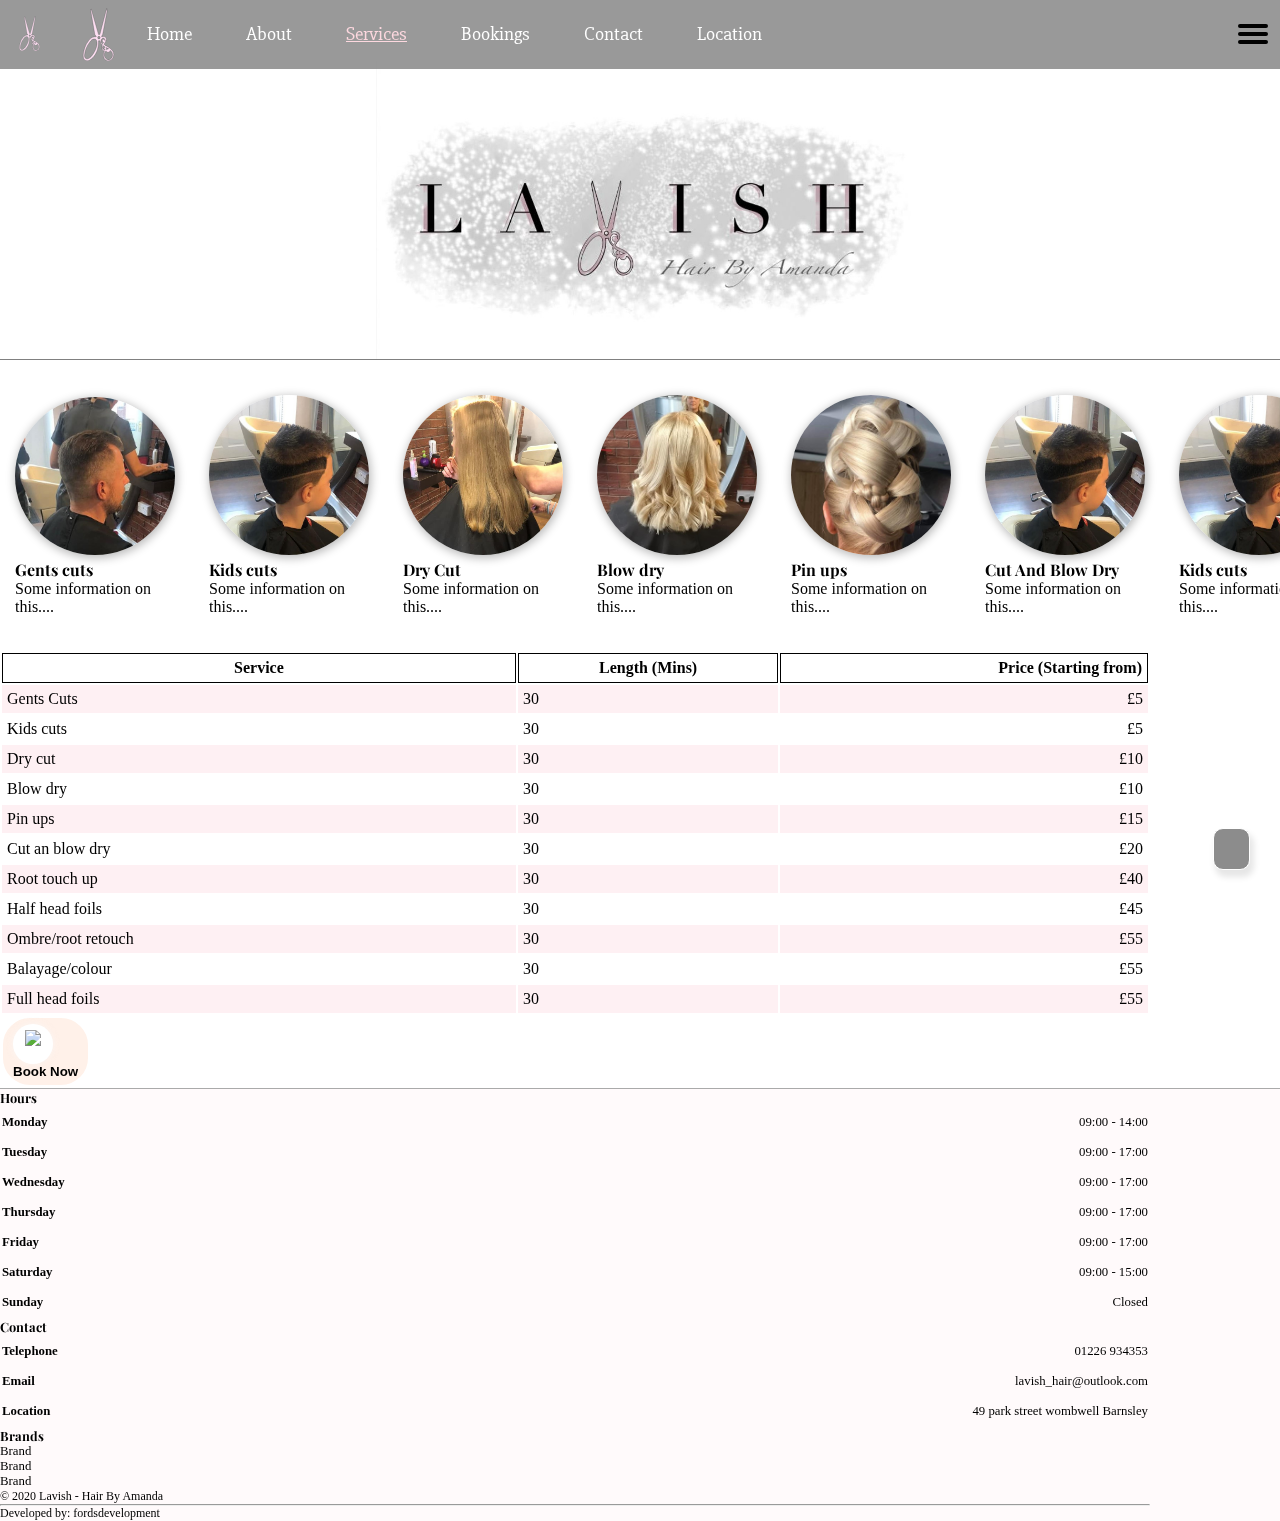
==== services.html @ 13239bea "Added the prices and images to the services page, also started moderling the sass files." ====
<!DOCTYPE html>
<html lang="en">

<head>
    <meta charset="UTF-8">
    <meta name="viewport" content="width=device-width, initial-scale=1.0">
    <link href="https://unpkg.com/aos@2.3.1/dist/aos.css" rel="stylesheet">
    <link href="https://fonts.googleapis.com/css2?family=Playfair+Display:wght@500&family=Titillium+Web:wght@300&display=swap" rel="stylesheet">
    <link rel="stylesheet" href="https://stackpath.bootstrapcdn.com/bootstrap/4.5.0/css/bootstrap.min.css" integrity="sha384-9aIt2nRpC12Uk9gS9baDl411NQApFmC26EwAOH8WgZl5MYYxFfc+NcPb1dKGj7Sk" crossorigin="anonymous">
    <link rel="stylesheet" href="static/css/style.css">
    <script src="https://cdnjs.cloudflare.com/ajax/libs/jquery/3.5.1/jquery.min.js" integrity="sha256-9/aliU8dGd2tb6OSsuzixeV4y/faTqgFtohetphbbj0=" crossorigin="anonymous"></script>
    <link rel="icon" type="image/svg+xml" href="svg/logo.svg">
    <script src="https://kit.fontawesome.com/d4ed0579d0.js" crossorigin="anonymous"></script>
    <script src="https://cdnjs.cloudflare.com/ajax/libs/gsap/3.3.1/gsap.min.js"></script>
    <title>Lavish - Home</title>
</head>

<body>

    <!-- loading screen -->
    <div class="loading-container">
        <p class="text-light">Loading...</p>
    </div>

    <!-- alpha over -->
    <div class="page-alpha toggle-menu">
    </div>

    <!-- back to top -->
    <a class="back-to-top d-none" href="#page-top">
        <i class="fas fa-arrow-up text-light m-0" style="font-size: 20px;"></i>
    </a>

    <!-- Mobile navigation -->
    <nav class="menu-lists-container">
        <div class="menu-logo-container d-flex d-md-none">
            <div class="menu-topper">
                <div class="menu-logo"></div>
                <h4 class="text-center mt-2">LAVISH</h4>
                <p class="m-0 text-secondary hair-by-amanda">Hair By Amanda</p>
            </div>
        </div>
        <ul class="menu-mobile-items d-block d-md-none">
            <li>
                <a href="index.html"><i class="fas fa-home"></i>Home</a>
            </li>
            <li><i class="fas fa-info-circle"></i>About</li>
            <li class="page-active">
                <a href="services.html"><img src="media/scissor-icon.png" class="mr-2" />Services</a>
            </li>
            <li><i class="fas fa-book"></i>Bookings</li>
            <li><i class="fas fa-address-book"></i>Contact</li>
            <li><i class="fas fa-location-arrow"></i>Location</li>
        </ul>
    </nav>

    <!-- Desktop navigation -->
    <nav class="fixed-top-menu">
        <div class="mobile-logo d-block d-md-none"></div>
        <div class="menu-button-container closed d-block d-md-none toggle-menu">
            <div class="rectangle"></div>
            <div class="rectangle"></div>
            <div class="rectangle"></div>
            <div class="scissor-1"></div>
            <div class="scissor-2"></div>
        </div>
        <div class="container-fluid justify-content-between d-none d-md-flex">
            <div class="logo">
            </div>
            <ul class="desktop-menu-container d-none d-md-flex d-inline">
                <li><a href="index.html">Home</a></li>
                <li>About</li>
                <li class="page-active-desktop" style="color: rgb(253, 216, 223);">Services</li>
                <li>Bookings</li>
                <li>Contact</li>
                <li>Location</li>
            </ul>
            <a href="https://www.facebook.com/Hair-by-AmandaJayne-112385330278291/" target="_blank">
                <i class="fab fa-facebook-square float-right mt-3 mr-4 d-inline"></i>
            </a>
        </div>
    </nav>


    <div class="page-container" id="page-top">
        <!-- header -->
        <header class="secondary-header">
        </header>
        <div class="hair-example-container">
            <div class="hair-example-wrapper">
                <img src="media/hair-6.jpg" width="100%" class="small-image">
                <h4 class="text-center mt-3">Gents cuts</h4>
                <p>Some information on this....</p>
            </div>
            <div class="hair-example-wrapper">
                <img src="media/hair-5.jpg" width="100%" class="small-image">
                <h4 class="text-center mt-3">Kids cuts</h4>
                <p>Some information on this....</p>
            </div>
            <div class="hair-example-wrapper">
                <img src="media/hair-11.jpg" width="100%" class="small-image">
                <h4 class="text-center mt-3">Dry Cut</h4>
                <p>Some information on this....</p>
            </div>
            <div class="hair-example-wrapper">
                <img src="media/hair-9.jpg" width="100%" class="small-image">
                <h4 class="text-center mt-3">Blow dry</h4>
                <p>Some information on this....</p>
            </div>
            <div class="hair-example-wrapper">
                <img src="media/hair-1.jpg" width="100%" class="small-image">
                <h4 class="text-center mt-3">Pin ups</h4>
                <p>Some information on this....</p>
            </div>
            <div class="hair-example-wrapper">
                <img src="media/hair-5.jpg" width="100%" class="small-image">
                <h4 class="text-center mt-3">Cut And Blow Dry</h4>
                <p>Some information on this....</p>
            </div>
            <div class="hair-example-wrapper">
                <img src="media/hair-5.jpg" width="100%" class="small-image">
                <h4 class="text-center mt-3">Kids cuts</h4>
                <p>Some information on this....</p>
            </div>
            <div class="hair-example-wrapper">
                <img src="media/hair-12.jpg" width="100%" class="small-image ">
                <h4 class="text-center mt-3">Ombre/root retouch</h4>
                <p>Some information on this....</p>
            </div>
            <div class="hair-example-wrapper">
                <img src="media/hair-13.jpg" width="100%" class="small-image">
                <h4 class="text-center mt-3">Balayage/colour</h4>
                <p>Some information on this....</p>
            </div>
            <div class="hair-example-wrapper">
                <img src="media/hair-7.jpg" width="100%" class="small-image">
                <h4 class="text-center mt-3">Full head foils</h4>
                <p>Some information on this....</p>
            </div>
        </div>
        <div class="row m-0 p-0 max-width mx-auto mt-5">
            <div class="col-12">
                <table class="services-table">
                    <tr>
                        <th style="width:45%;">Service</th>
                        <th class="text-center">Length (Mins)</th>
                        <th class="text-flexend">Price (Starting from)</th>
                    </tr>
                    <tr>
                        <td>Gents Cuts</td>
                        <td class="text-center">30</td>
                        <td class="text-flexend">£5</td>
                    </tr>
                    <tr>
                        <td>Kids cuts</td>
                        <td class="text-center">30</td>
                        <td class="text-flexend">£5</td>
                    </tr>
                    <tr>
                        <td>Dry cut</td>
                        <td class="text-center">30</td>
                        <td class="text-flexend">£10</td>
                    </tr>
                    <tr>
                        <td>Blow dry</td>
                        <td class="text-center">30</td>
                        <td class="text-flexend">£10</td>
                    </tr>
                    <tr>
                        <td>Pin ups</td>
                        <td class="text-center">30</td>
                        <td class="text-flexend">£15</td>
                    </tr>
                    <tr>
                        <td>Cut an blow dry</td>
                        <td class="text-center">30</td>
                        <td class="text-flexend">£20</td>
                    </tr>
                    <tr>
                        <td>Root touch up</td>
                        <td class="text-center">30</td>
                        <td class="text-flexend">£40</td>
                    </tr>
                    <tr>
                        <td>Half head foils</td>
                        <td class="text-center">30</td>
                        <td class="text-flexend">£45</td>
                    </tr>
                    <tr>
                        <td>Ombre/root retouch</td>
                        <td class="text-center">30</td>
                        <td class="text-flexend">£55</td>
                    </tr>
                    <tr>
                        <td>Balayage/colour</td>
                        <td class="text-center">30</td>
                        <td class="text-flexend">£55</td>
                    </tr>
                    <tr>
                        <td>Full head foils</td>
                        <td class="text-center">30</td>
                        <td class="text-flexend">£55</td>
                    </tr>
                </table>
            </div>
        </div>

        <div class="d-flex justify-content-center container-fluid mt-4">
            <button class="book-now mt-4 mt-md-5 d-flex justify-content-center align-items-center"><div class="icon-container mr-2"><img src="https://img.icons8.com/ios-filled/20/000000/barber-chair.png" /></div>Book Now</button>
        </div>



        <!-- footer -->
        <footer class="mt-5">
            <div class="row m-0 p-0 justify-content-center pt-4 max-width mx-auto">
                <div class="col-12 col-md-6 col-lg-4 d-flex justify-content-center">
                    <div class="container-fluid">

                        <h4 class="text-center my-3">Hours</h4>
                        <table class="footer-table">
                            <tr>
                                <td><b>Monday</b></td>
                                <td class="text-flexend">09:00 - 14:00</td>
                            </tr>
                            <tr>
                                <td><b>Tuesday</b></td>
                                <td class="text-flexend">09:00 - 17:00</td>
                            </tr>
                            <tr>
                                <td><b>Wednesday</b></td>
                                <td class="text-flexend">09:00 - 17:00</td>
                            </tr>
                            <tr>
                                <td><b>Thursday</b></td>
                                <td class="text-flexend">09:00 - 17:00</td>
                            </tr>
                            <tr>
                                <td><b>Friday</b></td>
                                <td class="text-flexend">09:00 - 17:00</td>
                            </tr>
                            <tr>
                                <td><b>Saturday</b></td>
                                <td class="text-flexend">09:00 - 15:00</td>
                            </tr>
                            <tr>
                                <td><b>Sunday</b></td>
                                <td class="text-flexend">Closed</td>
                            </tr>
                        </table>
                    </div>
                </div>
                <div class="col-12 col-md-6 col-lg-4 d-flex justify-content-center">
                    <div class="container-fluid">

                        <h4 class="text-center my-3">Contact</h4>
                        <table class="footer-table">
                            <tr>
                                <td><b>Telephone</b></td>
                                <td class="text-flexend">01226 934353</td>
                            </tr>
                            <tr>
                                <td><b>Email</b></td>
                                <td class="text-flexend">lavish_hair@outlook.com</td>
                            </tr>
                            <tr>
                                <td><b>Location</b></td>
                                <td class="text-flexend">49 park street wombwell Barnsley</td>
                            </tr>
                        </table>
                    </div>
                </div>
                <div class="col-12 col-md-6 col-lg-4 d-flex justify-content-center">
                    <div class="container-fluid">
                        <h4 class="my-3 text-center">Brands</h4>
                        <p class="m-0 text-center">Brand</p>
                        <p class="m-0 text-center">Brand</p>
                        <p class="m-0 text-center">Brand</p>
                    </div>
                </div>
                <div class="col-12 d-flex justify-content-center mt-2">
                    <div>
                        <a href="https://www.facebook.com/Hair-by-AmandaJayne-112385330278291/" target="_blank">
                            <i class="fab fa-facebook-square text-dark"></i>
                        </a>
                    </div>
                </div>
                <div class="col-12 d-flex justify-content-center mb-2 mt-2">
                    <div>
                        <p class="m-0 mb-2 d-flex justify-content-center text-small text-secondary"><span>&#169; 2020
                                Lavish - Hair By Amanda</span></p>
                    </div>
                </div>
                <div class="col-12">
                    <hr class="mt-1">
                </div>
                <div class="col-12 d-flex justify-content-center mb-3 mt-1">
                    <p class="m-0 mb-2 d-flex justify-content-center text-small text-secondary">Developed by: fordsdevelopment
                    </p>
                </div>
            </div>
        </footer>

    </div>

    <script src="https://unpkg.com/aos@2.3.1/dist/aos.js"></script>
    <script src="https://cdn.jsdelivr.net/npm/popper.js@1.16.0/dist/umd/popper.min.js" integrity="sha384-Q6E9RHvbIyZFJoft+2mJbHaEWldlvI9IOYy5n3zV9zzTtmI3UksdQRVvoxMfooAo" crossorigin="anonymous"></script>
    <script src="https://stackpath.bootstrapcdn.com/bootstrap/4.5.0/js/bootstrap.min.js" integrity="sha384-OgVRvuATP1z7JjHLkuOU7Xw704+h835Lr+6QL9UvYjZE3Ipu6Tp75j7Bh/kR0JKI" crossorigin="anonymous"></script>
    <script src="static/js/menu.js"></script>
    <script src="static/js/javascript.js"></script>

    <script>
        AOS.init();
    </script>
</body>

</html>
---- static/css/style.css ----
@import url("https://fonts.googleapis.com/css2?family=Alex+Brush&family=Playfair+Display&display=swap");
@import url("https://fonts.googleapis.com/css2?family=Slabo+27px&display=swap");
.secondary-header {
  margin-top: 60px;
  background: url("../../media/lavish-banner.jpg") no-repeat center;
  background-size: auto 100%;
  width: 100%;
  height: 200px;
  border-bottom: solid grey 1px;
}

.hair-example-container {
  white-space: nowrap;
  overflow-x: scroll;
  overflow-y: hidden;
  padding-top: 20px;
  padding-bottom: 20px;
}

.hair-example-wrapper {
  display: inline-block;
  width: 190px;
  padding: 15px;
}

.hair-example-wrapper p,
h4 {
  white-space: pre-wrap;
}

.services-table {
  width: 100%;
}

.services-table th {
  border: solid black 1px;
  padding: 5px;
}

.services-table td {
  padding: 5px;
}

.services-table tr:nth-child(even) {
  background-color: #fef0f3;
}

* {
  -webkit-box-sizing: border-box;
          box-sizing: border-box;
  margin: 0;
  padding: 0;
}

a {
  text-decoration: none;
  color: black;
}

a:hover {
  text-decoration: none;
  color: white;
}

body {
  overflow-x: hidden;
  background-color: white;
}

html {
  scroll-behavior: smooth;
}

.loading-container {
  position: fixed;
  height: 100vh;
  width: 100vw;
  background-color: black;
  z-index: 7;
  display: -webkit-box;
  display: -ms-flexbox;
  display: flex;
  -webkit-box-pack: center;
      -ms-flex-pack: center;
          justify-content: center;
  -webkit-box-align: center;
      -ms-flex-align: center;
          align-items: center;
}

.back-to-top {
  width: 37px;
  height: 42px;
  position: fixed;
  bottom: 30px;
  right: 30px;
  -webkit-backdrop-filter: blur(16px);
          backdrop-filter: blur(16px);
  background-color: rgba(0, 0, 0, 0.45);
  z-index: 6;
  border-radius: 10px;
  display: -webkit-box;
  display: -ms-flexbox;
  display: flex;
  -webkit-box-align: center;
      -ms-flex-align: center;
          align-items: center;
  -webkit-box-pack: center;
      -ms-flex-pack: center;
          justify-content: center;
  border: solid white 1px;
  -webkit-box-shadow: 3px 6px 6px 1px rgba(0, 0, 0, 0.1);
          box-shadow: 3px 6px 6px 1px rgba(0, 0, 0, 0.1);
}

.back-to-top i {
  position: relative;
  right: 1px;
}

.hair-by-amanda {
  font-family: 'Alex Brush', cursive;
}

li {
  font-family: 'Slabo 27px', serif;
}

h1,
h2,
h3,
h4,
h5,
h6 {
  font-family: 'Playfair Display', serif;
}

.text-small {
  font-size: 12px;
}

.text-flexend {
  text-align: end;
}

.text-theme-colour {
  color: #f8778f;
}

.text-weight-light {
  font-weight: 200;
}

li:hover {
  cursor: pointer;
}

.clickable {
  cursor: pointer;
}

.fas {
  width: 15px;
  margin-right: 15px;
  color: black;
}

.fab:hover {
  cursor: pointer;
}

.fa-facebook-square {
  color: white;
}

.fa-facebook-square:hover {
  color: #3b5998;
  -webkit-transform: scale(1.2);
          transform: scale(1.2);
}

.fa-star {
  background: -webkit-gradient(linear, left top, left bottom, from(#ffffc2), to(#ffdc69));
  -webkit-background-clip: text;
  -webkit-text-fill-color: transparent;
  font-size: 18px;
  margin-right: 2px;
  width: 20px;
}

.max-width {
  max-width: 1150px;
}

.small-icon {
  font-size: 22px;
}

.secondary-button {
  background: -webkit-gradient(linear, left top, left bottom, from(#fdd8df), to(#fcc0cb));
  background: linear-gradient(#fdd8df, #fcc0cb);
  padding: 7px;
  border: none;
  border-radius: 5px;
}

.book-now {
  border: solid white 3px;
  background: rgba(255, 228, 212, 0.5);
  color: black;
  border-radius: 30px;
  padding: 6px 10px;
  font-weight: 700;
}

.icon-container {
  -webkit-box-shadow: 0px 0px 5px 1px rgba(250, 250, 250, 0.5);
          box-shadow: 0px 0px 5px 1px rgba(250, 250, 250, 0.5);
  height: 40px;
  width: 40px;
  padding: 3px;
  background-color: white;
  border-radius: 50%;
}

.icon-container img {
  position: relative;
  top: 3px;
}

.page-alpha {
  background-color: rgba(0, 0, 0, 0.85);
  position: fixed;
  top: 0;
  left: 0;
  width: 100vw;
  height: 100vh;
  z-index: -1;
  opacity: 0;
}

.fixed-top-menu {
  width: 100vw;
  position: fixed;
  top: 0;
  left: 0;
  -webkit-backdrop-filter: blur(16px);
          backdrop-filter: blur(16px);
  background-color: rgba(0, 0, 0, 0.3);
  z-index: 5;
}

.logo {
  margin-left: 25px;
  display: -webkit-inline-box;
  display: -ms-inline-flexbox;
  display: inline-flex;
  -webkit-box-align: center;
      -ms-flex-align: center;
          align-items: center;
  float: left;
  width: 53px;
  height: 53px;
  background: url(../../svg/logo.svg);
  background-size: 53px 53px;
}

.mobile-logo {
  margin-left: 12px;
  margin-top: 8px;
  display: -webkit-inline-box;
  display: -ms-inline-flexbox;
  display: inline-flex;
  -webkit-box-align: center;
      -ms-flex-align: center;
          align-items: center;
  float: left;
  width: 35px;
  height: 35px;
  background: url(../../svg/logo.svg);
  background-size: 35px 35px;
}

.page-active {
  background-color: white;
}

.page-active .fas {
  color: #fdd8df;
}

.page-active img {
  color: #fdd8df;
}

.menu-lists-container {
  background: -webkit-gradient(linear, left top, left bottom, from(#fdd8df), to(white));
  background: linear-gradient(#fdd8df, white);
  position: fixed;
  height: 100vh;
  width: 50vw;
  top: 0;
  right: -50vw;
  overflow-y: auto;
  overflow-x: hidden;
}

.bottom-menu-container {
  position: absolute;
  bottom: 0;
}

.bottom-menu-container p {
  display: block;
}

.menu-button-container {
  width: 30px;
  cursor: pointer;
  position: relative;
  float: right;
  margin: 12px;
}

.menu-button-container .rectangle {
  margin-top: 4px;
  margin-bottom: 4px;
  height: 4px;
  width: 100%;
  background-color: black;
  border-radius: 3px;
}

.scissor-1 {
  width: 25px;
  height: 25px;
  background: url(../../svg/scissors-1.svg);
  background-size: 25px 25px;
  z-index: 8;
  top: 2px;
  position: absolute;
  -webkit-transform: rotateZ(-40deg);
          transform: rotateZ(-40deg);
  left: 4px;
  opacity: 0;
}

.scissor-2 {
  width: 25px;
  height: 25px;
  background: url(../../svg/scissors-2.svg);
  background-size: 25px 25px;
  z-index: 9;
  top: 2px;
  position: absolute;
  -webkit-transform: rotateZ(40deg);
          transform: rotateZ(40deg);
  left: 4px;
  opacity: 0;
}

.menu-logo-container {
  height: 200px;
  background-color: #fffafb;
  border-bottom: solid white 1px;
  display: -webkit-box;
  display: -ms-flexbox;
  display: flex;
  -webkit-box-pack: center;
      -ms-flex-pack: center;
          justify-content: center;
  -webkit-box-align: center;
      -ms-flex-align: center;
          align-items: center;
}

.menu-topper p {
  position: relative;
  bottom: 6px;
}

.menu-logo {
  background: url(../../media/menu-logo.png) no-repeat center;
  border: solid #fffafb 2px;
  background-size: 100% auto;
  height: 120px;
  width: 120px;
  border-radius: 50%;
  -webkit-box-shadow: inset 0px 0px 15px 1px rgba(255, 255, 255, 0.5);
          box-shadow: inset 0px 0px 15px 1px rgba(255, 255, 255, 0.5);
}

.menu-mobile-items {
  margin: 0;
  display: block;
  padding: 0;
  list-style: none;
}

.menu-mobile-items li {
  padding: 17px;
  border-bottom: solid white 1px;
}

.desktop-menu-container {
  margin: 0;
  display: -webkit-inline-box;
  display: -ms-inline-flexbox;
  display: inline-flex;
  -webkit-box-pack: center;
      -ms-flex-pack: center;
          justify-content: center;
}

.desktop-menu-container li {
  display: inline-block;
  padding: 14px 22px;
  margin-right: 10px;
  font-weight: 700;
}

.page-active-desktop {
  text-decoration: underline;
}

.desktop-menu-container li .fas {
  margin-right: 9px;
}

.page-container {
  overflow-x: hidden;
  display: block;
  -webkit-box-shadow: 2px 0px 17px 0px rgba(0, 0, 0, 0.35);
          box-shadow: 2px 0px 17px 0px rgba(0, 0, 0, 0.35);
  min-height: 100vh;
  background-color: white;
}

.alpha-svg {
  position: fixed;
  top: 0;
}

.alpha-circle {
  position: fixed;
  top: 0;
}

.landing-page-header {
  padding-top: 50px;
  background: url("../../media/background-2.png") no-repeat;
  background-size: auto 100%;
  background-position: 30% 30%;
  height: 100vh;
  width: 100vw;
  position: relative;
  background-attachment: fixed;
}

.reviews-background {
  background: url("../../media/reviews.png");
  background-color: rgba(0, 0, 0, 0.5);
  background-position-y: 30%;
  background-size: cover;
  background-attachment: fixed;
}

.landing-page-header h1 {
  margin-top: 40px;
  font-size: 80px;
}

.landing-page-header p {
  font-size: 25px;
  position: relative;
  bottom: 15px;
}

.main-title {
  background-color: rgba(255, 255, 255, 0.6);
  margin-top: 10vh;
}

.main-bookings-button-container {
  position: absolute;
  top: 78vh;
  left: 0;
}

.main-bookings-button-wrapper {
  position: relative;
  width: 190px;
  height: 45px;
}

.main-bookings-button-wrapper p {
  -webkit-transition: 1s;
  transition: 1s;
}

.main-bookings-button {
  background-color: rgba(248, 248, 248, 0.6);
  border: solid #ececec 3px;
  position: absolute;
  left: 0;
  height: 45px;
  width: 190px;
  -webkit-transform: skew(18deg);
          transform: skew(18deg);
  -webkit-transition: 0.5s;
  transition: 0.5s;
  -webkit-box-shadow: 0px 0px 15px 15px rgba(250, 250, 250, 0.2);
          box-shadow: 0px 0px 15px 15px rgba(250, 250, 250, 0.2);
}

.main-bookings-button-wrapper:hover {
  cursor: pointer;
}

.main-bookings-button-wrapper:hover .main-bookings-button {
  -webkit-transform: skew(-18deg);
          transform: skew(-18deg);
}

.main-bookings-button-wrapper:hover .booking-icon-container {
  background-color: white;
  -webkit-box-shadow: 0px 0px 43px 1px rgba(250, 250, 250, 0.95);
          box-shadow: 0px 0px 43px 1px rgba(250, 250, 250, 0.95);
}

.main-bookings-button-wrapper:hover p {
  top: 0px;
  -webkit-transform: scale(1.1);
          transform: scale(1.1);
}

.booking-icon-container {
  -webkit-box-shadow: 3px 3px 7px 1px rgba(0, 0, 0, 0.1);
          box-shadow: 3px 3px 7px 1px rgba(0, 0, 0, 0.1);
  position: absolute;
  left: -17px;
  top: -7px;
  display: -webkit-box;
  display: -ms-flexbox;
  display: flex;
  -webkit-box-pack: center;
      -ms-flex-pack: center;
          justify-content: center;
  -webkit-box-align: center;
      -ms-flex-align: center;
          align-items: center;
  border: solid #ececec 3px;
  background-color: #fef0f3;
  border-radius: 50%;
  width: 62px;
  height: 62px;
  -webkit-transition: 1s;
  transition: 1s;
}

.booking-icon-container img {
  position: relative;
  right: 2px;
}

.main-bookings-button-wrapper p {
  position: absolute;
  top: 4px;
  right: 28px;
  font-family: 'Slabo 27px', serif;
}

.small-image {
  border-radius: 50%;
  -webkit-box-shadow: 1px 2px 10px 1px rgba(0, 0, 0, 0.28);
          box-shadow: 1px 2px 10px 1px rgba(0, 0, 0, 0.28);
}

.book-now-background {
  background: url("../../media/book-now-background.png") no-repeat;
  background-color: rgba(0, 0, 0, 0.5);
  background-position: 50%;
  background-size: cover;
  background-attachment: fixed;
  height: 35vh;
  display: -webkit-box;
  display: -ms-flexbox;
  display: flex;
  -webkit-box-align: center;
      -ms-flex-align: center;
          align-items: center;
  -webkit-box-pack: center;
      -ms-flex-pack: center;
          justify-content: center;
}

.dark-alpha-background {
  background-color: rgba(0, 0, 0, 0.4);
  height: 100%;
}

.create-appointment {
  font-size: 35px;
}

.more-button {
  cursor: pointer;
}

.light-alpha-background {
  background-color: rgba(250, 250, 250, 0.7);
}

footer {
  border-top: solid #aaaaaa 1px;
  background-color: #fffafb;
}

footer {
  font-size: 0.8rem;
}

.footer-table {
  width: 100%;
}

.footer-table tr {
  width: 100%;
  height: 28px;
  border-top: solid #c5c5c5 1px;
}

.footer-table tr:last-of-type {
  width: 50%;
  border-bottom: solid #c5c5c5 1px;
}

.footer-table td:first-of-type {
  width: 30%;
}

@media only screen and (min-width: 768px) {
  .create-appointment {
    font-size: 50px;
  }
  .fixed-top-menu {
    padding-top: 8px;
    padding-bottom: 8px;
    background: none;
    background-color: rgba(0, 0, 0, 0.4);
    -webkit-backdrop-filter: blur(5px);
            backdrop-filter: blur(5px);
  }
  .desktop-menu-container li {
    color: white;
    font-size: 1.2rem;
    font-weight: 100;
    -webkit-transition: 0.8s;
    transition: 0.8s;
  }
  a {
    color: white;
  }
  .desktop-menu-container li:hover {
    -webkit-transform: scale(1.1);
            transform: scale(1.1);
    color: #fdd8df;
  }
  .landing-page-header {
    background-size: 100% auto;
  }
}

@media only screen and (min-width: 1100px) {
  .landing-page-header h1 {
    font-size: 120px;
  }
  .landing-page-header p {
    font-size: 34px;
  }
  .main-bookings-button-wrapper p {
    font-size: 28px;
  }
  .secondary-header {
    height: 300px;
  }
}

@media only screen and (min-height: 768px) {
  .alpha-svg {
    top: 768px;
  }
}

/* width */
::-webkit-scrollbar {
  width: 10px;
}

/* Track */
::-webkit-scrollbar-track {
  background: -webkit-gradient(linear, right top, left top, from(#e7e7e7), to(white));
  background: linear-gradient(270deg, #e7e7e7 0%, white 100%);
}

/* Handle */
::-webkit-scrollbar-thumb {
  background: -webkit-gradient(linear, right top, left top, from(#fba7b7), to(#fef0f3));
  background: linear-gradient(270deg, #fba7b7 0%, #fef0f3 100%);
}

/* Handle on hover */
::-webkit-scrollbar-thumb:hover {
  background: #f98fa3;
  cursor: pointer;
}
/*# sourceMappingURL=style.css.map */
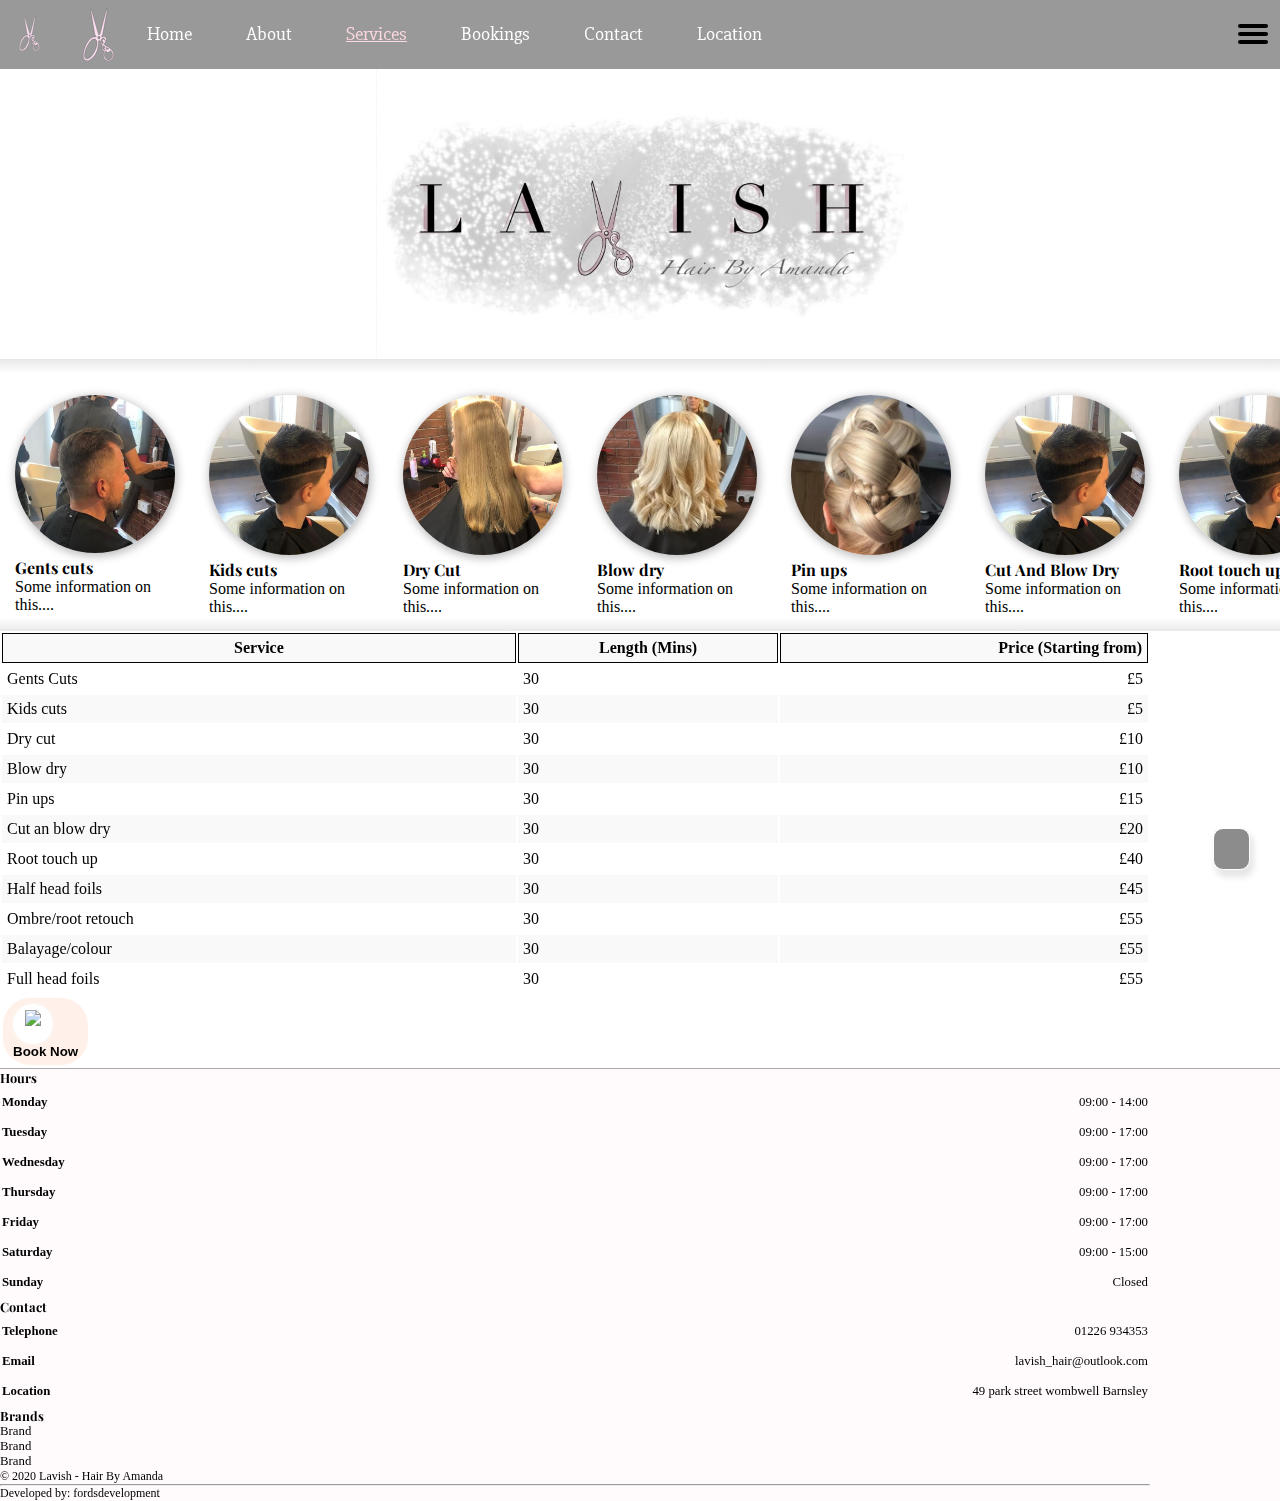
==== commit 6834d55d: "Changed the table colour on the services section, aligned the hair previews." ====
--- a/services.html
+++ b/services.html
@@ -119,7 +119,12 @@
             </div>
             <div class="hair-example-wrapper">
                 <img src="media/hair-5.jpg" width="100%" class="small-image">
-                <h4 class="text-center mt-3">Kids cuts</h4>
+                <h4 class="text-center mt-3">Root touch up</h4>
+                <p>Some information on this....</p>
+            </div>
+            <div class="hair-example-wrapper">
+                <img src="media/hair-5.jpg" width="100%" class="small-image">
+                <h4 class="text-center mt-3">Half Head Foils</h4>
                 <p>Some information on this....</p>
             </div>
             <div class="hair-example-wrapper">
@@ -138,8 +143,8 @@
                 <p>Some information on this....</p>
             </div>
         </div>
-        <div class="row m-0 p-0 max-width mx-auto mt-5">
-            <div class="col-12">
+        <div class="row m-0 p-0 max-width mx-auto mt-5 justify-content-center">
+            <div class="col-12 col-md-10">
                 <table class="services-table">
                     <tr>
                         <th style="width:45%;">Service</th>
--- a/static/css/style.css
+++ b/static/css/style.css
@@ -1,50 +1,5 @@
 @import url("https://fonts.googleapis.com/css2?family=Alex+Brush&family=Playfair+Display&display=swap");
 @import url("https://fonts.googleapis.com/css2?family=Slabo+27px&display=swap");
-.secondary-header {
-  margin-top: 60px;
-  background: url("../../media/lavish-banner.jpg") no-repeat center;
-  background-size: auto 100%;
-  width: 100%;
-  height: 200px;
-  border-bottom: solid grey 1px;
-}
-
-.hair-example-container {
-  white-space: nowrap;
-  overflow-x: scroll;
-  overflow-y: hidden;
-  padding-top: 20px;
-  padding-bottom: 20px;
-}
-
-.hair-example-wrapper {
-  display: inline-block;
-  width: 190px;
-  padding: 15px;
-}
-
-.hair-example-wrapper p,
-h4 {
-  white-space: pre-wrap;
-}
-
-.services-table {
-  width: 100%;
-}
-
-.services-table th {
-  border: solid black 1px;
-  padding: 5px;
-}
-
-.services-table td {
-  padding: 5px;
-}
-
-.services-table tr:nth-child(even) {
-  background-color: #fef0f3;
-}
-
 * {
   -webkit-box-sizing: border-box;
           box-sizing: border-box;
@@ -611,6 +566,53 @@
   background-color: rgba(250, 250, 250, 0.7);
 }
 
+.secondary-header {
+  margin-top: 60px;
+  background: url("../../media/lavish-banner.jpg") no-repeat center;
+  background-size: auto 100%;
+  width: 100%;
+  height: 200px;
+  border-bottom: solid #e7e7e7 1px;
+}
+
+.hair-example-container {
+  white-space: nowrap;
+  overflow-x: scroll;
+  overflow-y: hidden;
+  padding-top: 20px;
+  background: -webkit-gradient(linear, left bottom, left top, from(#e9e9e9), color-stop(5%, white), color-stop(95%, white), to(#e9e9e9));
+  background: linear-gradient(0deg, #e9e9e9 0%, white 5%, white 95%, #e9e9e9 100%);
+}
+
+.hair-example-wrapper {
+  vertical-align: top;
+  display: inline-block;
+  width: 190px;
+  padding: 15px;
+}
+
+.hair-example-wrapper p,
+h4 {
+  white-space: pre-wrap;
+}
+
+.services-table {
+  width: 100%;
+}
+
+.services-table th {
+  border: solid black 1px;
+  padding: 5px;
+}
+
+.services-table td {
+  padding: 5px;
+}
+
+.services-table tr:nth-child(odd) {
+  background-color: #faf9f9;
+}
+
 footer {
   border-top: solid #aaaaaa 1px;
   background-color: #fffafb;
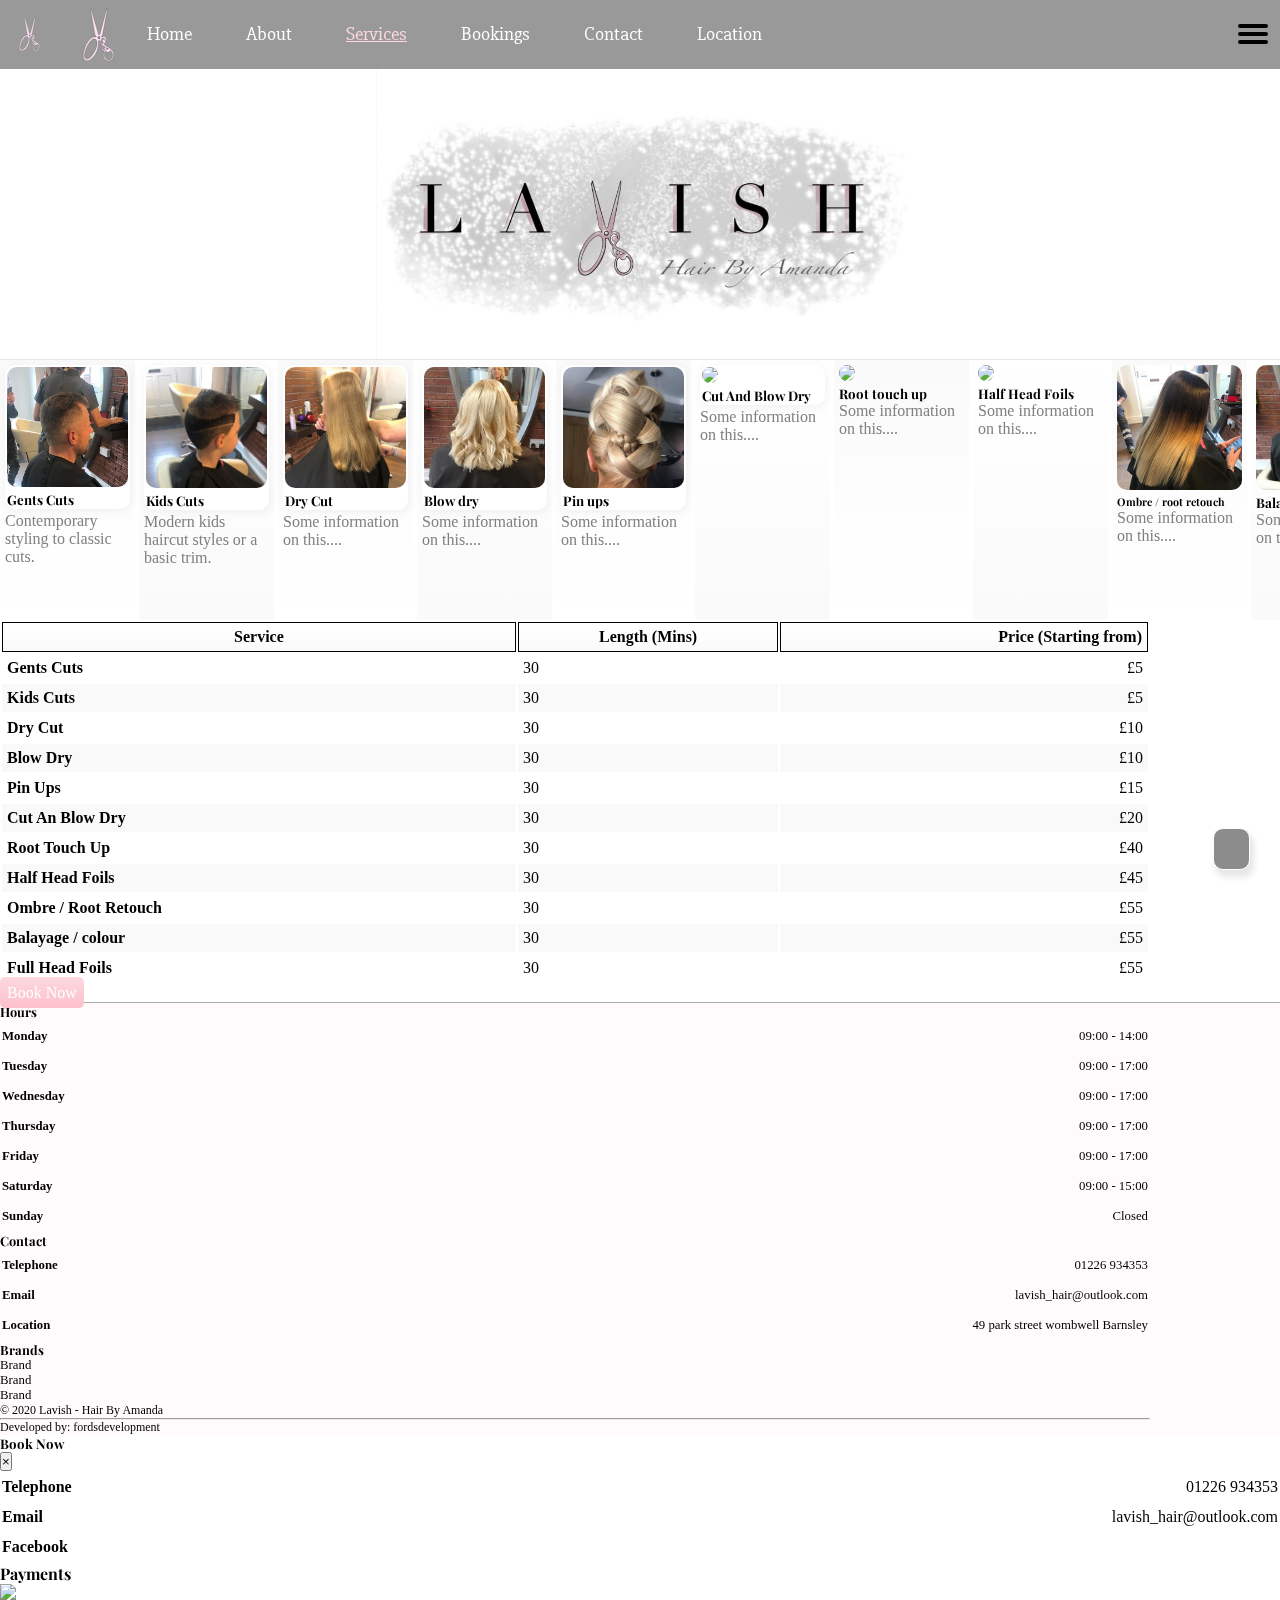
==== commit 55919d00: "Changing images styles." ====
--- a/services.html
+++ b/services.html
@@ -50,7 +50,7 @@
             </li>
             <li><i class="fas fa-book"></i>Bookings</li>
             <li><i class="fas fa-address-book"></i>Contact</li>
-            <li><i class="fas fa-location-arrow"></i>Location</li>
+            <li><i class="fas fa-map-marker-alt "></i>Location</li>
         </ul>
     </nav>
 
@@ -88,58 +88,85 @@
         </header>
         <div class="hair-example-container">
             <div class="hair-example-wrapper">
-                <img src="media/hair-6.jpg" width="100%" class="small-image">
-                <h4 class="text-center mt-3">Gents cuts</h4>
-                <p>Some information on this....</p>
-            </div>
-            <div class="hair-example-wrapper">
-                <img src="media/hair-5.jpg" width="100%" class="small-image">
-                <h4 class="text-center mt-3">Kids cuts</h4>
-                <p>Some information on this....</p>
-            </div>
-            <div class="hair-example-wrapper">
-                <img src="media/hair-11.jpg" width="100%" class="small-image">
-                <h4 class="text-center mt-3">Dry Cut</h4>
-                <p>Some information on this....</p>
-            </div>
-            <div class="hair-example-wrapper">
-                <img src="media/hair-9.jpg" width="100%" class="small-image">
-                <h4 class="text-center mt-3">Blow dry</h4>
-                <p>Some information on this....</p>
-            </div>
-            <div class="hair-example-wrapper">
-                <img src="media/hair-1.jpg" width="100%" class="small-image">
-                <h4 class="text-center mt-3">Pin ups</h4>
-                <p>Some information on this....</p>
-            </div>
-            <div class="hair-example-wrapper">
-                <img src="media/hair-5.jpg" width="100%" class="small-image">
-                <h4 class="text-center mt-3">Cut And Blow Dry</h4>
-                <p>Some information on this....</p>
-            </div>
-            <div class="hair-example-wrapper">
-                <img src="media/hair-5.jpg" width="100%" class="small-image">
-                <h4 class="text-center mt-3">Root touch up</h4>
-                <p>Some information on this....</p>
-            </div>
-            <div class="hair-example-wrapper">
-                <img src="media/hair-5.jpg" width="100%" class="small-image">
-                <h4 class="text-center mt-3">Half Head Foils</h4>
+                <div class="image-wrapper image-shadow">
+                    <img src="media/hair-6.jpg" width="100%" class="small-image">
+                    <h5 class="text-center mt-1">Gents Cuts</h5>
+                </div>
+                <div class="px-2">
+                    <p>Contemporary styling to classic cuts.</p>
+                </div>
+
+            </div>
+            <div class="hair-example-wrapper">
+                <div class="image-wrapper image-shadow">
+                    <img src="media/hair-5.jpg" width="100%" class="small-image">
+                    <h5 class="text-center mt-1">Kids Cuts</h5>
+                </div>
+                <div class="px-2">
+                    <p>Modern kids haircut styles or a basic trim.</p>
+                </div>
+            </div>
+            <div class="hair-example-wrapper">
+                <div class="image-wrapper image-shadow">
+                    <img src="media/hair-11.jpg" width="100%" class="small-image">
+                    <h5 class="text-center mt-1">Dry Cut</h5>
+                </div>
+                <div class="px-2">
+                    <p>Some information on this....</p>
+                </div>
+            </div>
+            <div class="hair-example-wrapper">
+                <div class="image-wrapper image-shadow">
+                    <img src="media/hair-9.jpg" width="100%" class="small-image">
+                    <h5 class="text-center mt-1">Blow dry</h5>
+                </div>
+                <div class="px-2">
+                    <p>Some information on this....</p>
+                </div>
+
+            </div>
+            <div class="hair-example-wrapper">
+                <div class="image-wrapper image-shadow">
+                    <img src="media/hair-1.jpg" width="100%" class="small-image">
+                    <h5 class="text-center mt-1">Pin ups</h5>
+                </div>
+                <div class="px-2">
+                    <p>Some information on this....</p>
+                </div>
+            </div>
+            <div class="hair-example-wrapper">
+                <div class="image-wrapper image-shadow">
+                    <img src="media/image-needed.png" width="100%" class="small-image">
+                    <h5 class="text-center mt-1">Cut And Blow Dry</h5>
+                </div>
+                <div class="px-2">
+                    <p>Some information on this....</p>
+                </div>
+
+            </div>
+            <div class="hair-example-wrapper">
+                <img src="media/image-needed.png" width="100%" class="small-image">
+                <h5 class="text-center mt-3">Root touch up</h5>
+                <p>Some information on this....</p>
+            </div>
+            <div class="hair-example-wrapper">
+                <img src="media/image-needed.png" width="100%" class="small-image">
+                <h5 class="text-center mt-3">Half Head Foils</h5>
                 <p>Some information on this....</p>
             </div>
             <div class="hair-example-wrapper">
                 <img src="media/hair-12.jpg" width="100%" class="small-image ">
-                <h4 class="text-center mt-3">Ombre/root retouch</h4>
+                <h6 class="text-center mt-3">Ombre / root retouch</h6>
                 <p>Some information on this....</p>
             </div>
             <div class="hair-example-wrapper">
                 <img src="media/hair-13.jpg" width="100%" class="small-image">
-                <h4 class="text-center mt-3">Balayage/colour</h4>
+                <h5 class="text-center mt-3">Balayage / colour</h5>
                 <p>Some information on this....</p>
             </div>
             <div class="hair-example-wrapper">
                 <img src="media/hair-7.jpg" width="100%" class="small-image">
-                <h4 class="text-center mt-3">Full head foils</h4>
+                <h5 class="text-center mt-3">Full head foils</h5>
                 <p>Some information on this....</p>
             </div>
         </div>
@@ -152,57 +179,57 @@
                         <th class="text-flexend">Price (Starting from)</th>
                     </tr>
                     <tr>
-                        <td>Gents Cuts</td>
+                        <td><b>Gents Cuts</b></td>
                         <td class="text-center">30</td>
                         <td class="text-flexend">£5</td>
                     </tr>
                     <tr>
-                        <td>Kids cuts</td>
+                        <td><b>Kids Cuts</b></td>
                         <td class="text-center">30</td>
                         <td class="text-flexend">£5</td>
                     </tr>
                     <tr>
-                        <td>Dry cut</td>
+                        <td><b>Dry Cut</b></td>
                         <td class="text-center">30</td>
                         <td class="text-flexend">£10</td>
                     </tr>
                     <tr>
-                        <td>Blow dry</td>
+                        <td><b>Blow Dry</b></td>
                         <td class="text-center">30</td>
                         <td class="text-flexend">£10</td>
                     </tr>
                     <tr>
-                        <td>Pin ups</td>
+                        <td><b>Pin Ups</b></td>
                         <td class="text-center">30</td>
                         <td class="text-flexend">£15</td>
                     </tr>
                     <tr>
-                        <td>Cut an blow dry</td>
+                        <td><b>Cut An Blow Dry</b></td>
                         <td class="text-center">30</td>
                         <td class="text-flexend">£20</td>
                     </tr>
                     <tr>
-                        <td>Root touch up</td>
+                        <td><b>Root Touch Up</b></td>
                         <td class="text-center">30</td>
                         <td class="text-flexend">£40</td>
                     </tr>
                     <tr>
-                        <td>Half head foils</td>
+                        <td><b>Half Head Foils</b></td>
                         <td class="text-center">30</td>
                         <td class="text-flexend">£45</td>
                     </tr>
                     <tr>
-                        <td>Ombre/root retouch</td>
+                        <td><b>Ombre / Root Retouch</b></td>
                         <td class="text-center">30</td>
                         <td class="text-flexend">£55</td>
                     </tr>
                     <tr>
-                        <td>Balayage/colour</td>
+                        <td><b>Balayage / colour</b></td>
                         <td class="text-center">30</td>
                         <td class="text-flexend">£55</td>
                     </tr>
                     <tr>
-                        <td>Full head foils</td>
+                        <td><b>Full Head Foils</b></td>
                         <td class="text-center">30</td>
                         <td class="text-flexend">£55</td>
                     </tr>
@@ -210,8 +237,8 @@
             </div>
         </div>
 
-        <div class="d-flex justify-content-center container-fluid mt-4">
-            <button class="book-now mt-4 mt-md-5 d-flex justify-content-center align-items-center"><div class="icon-container mr-2"><img src="https://img.icons8.com/ios-filled/20/000000/barber-chair.png" /></div>Book Now</button>
+        <div class="d-flex justify-content-center container-fluid mt-5">
+            <a data-toggle="modal" data-target="#book-now-modal" class="main-button btn btn-warning container-fluid secondary-button">Book Now</a>
         </div>
 
 
@@ -306,6 +333,47 @@
             </div>
         </footer>
 
+
+        <!-- book now -->
+        <div class="modal fade" id="book-now-modal" tabindex="-1" role="dialog" aria-labelledby="book-now-modal" aria-hidden="true">
+            <div class="modal-dialog">
+                <div class="modal-content">
+                    <div class="modal-header">
+                        <h5 class="modal-title" id="exampleModalLabel">Book Now</h5>
+                        <button type="button" class="close" data-dismiss="modal" aria-label="Close">
+            <span aria-hidden="true">&times;</span>
+          </button>
+                    </div>
+                    <div class="modal-body">
+                        <table class="footer-table my-3">
+                            <tr>
+                                <td><b>Telephone</b></td>
+                                <td class="text-flexend">01226 934353</td>
+                            </tr>
+                            <tr>
+                                <td><b>Email</b></td>
+                                <td class="text-flexend">lavish_hair@outlook.com</td>
+                            </tr>
+                            <tr>
+                                <td><b>Facebook</b></td>
+                                <td class="text-flexend">
+                                    <a href="https://www.facebook.com/Hair-by-AmandaJayne-112385330278291/" target="_blank">
+                                        <i class="fab fa-facebook-square float-right d-inline text-dark"></i>
+                                    </a>
+                                </td>
+                            </tr>
+                        </table>
+                        <h4>Payments</h4>
+                        <div class="row m-0 p-0 justify-content-center">
+                            <div class="col-10 col-md-6">
+                                <img src="media/payments.jpg" width="100%">
+                            </div>
+                        </div>
+                    </div>
+                </div>
+            </div>
+        </div>
+
     </div>
 
     <script src="https://unpkg.com/aos@2.3.1/dist/aos.js"></script>
--- a/static/css/style.css
+++ b/static/css/style.css
@@ -7,6 +7,452 @@
   padding: 0;
 }
 
+.secondary-header {
+  margin-top: 60px;
+  background: url("../../media/lavish-banner.jpg") no-repeat center;
+  background-size: auto 100%;
+  width: 100%;
+  height: 200px;
+  border-bottom: solid #e7e7e7 1px;
+}
+
+.hair-example-container {
+  white-space: nowrap;
+  overflow-x: auto;
+  overflow-y: hidden;
+}
+
+.hair-example-wrapper {
+  vertical-align: top;
+  display: inline-block;
+  width: 135px;
+  height: 260px;
+  padding: 5px;
+  background-image: -webkit-gradient(linear, left bottom, left top, from(#fafafa), color-stop(#fbfbfb), color-stop(#fcfdfc), color-stop(#fefefe), to(#ffffff));
+  background-image: linear-gradient(to top, #fafafa, #fbfbfb, #fcfdfc, #fefefe, #ffffff);
+}
+
+.image-wrapper {
+  border-radius: 10px;
+  background-color: white;
+  padding: 2px;
+  padding-bottom: 1px;
+  margin-bottom: 3px;
+}
+
+.hair-example-wrapper:nth-child(odd) {
+  background-image: -webkit-gradient(linear, left top, left bottom, from(#fafafa), color-stop(#fbfbfb), color-stop(#fcfdfc), color-stop(#fefefe), to(#ffffff));
+  background-image: linear-gradient(to bottom, #fafafa, #fbfbfb, #fcfdfc, #fefefe, #ffffff);
+}
+
+.hair-example-wrapper p,
+h5,
+h6 {
+  white-space: pre-wrap;
+}
+
+.hair-example-wrapper p {
+  color: grey;
+}
+
+.services-table {
+  width: 100%;
+}
+
+.services-table th {
+  border: solid black 1px;
+  padding: 5px;
+}
+
+.services-table td {
+  padding: 5px;
+}
+
+.services-table tr:first-of-type {
+  background-image: -webkit-gradient(linear, left bottom, left top, from(#fafafa), color-stop(#fbfbfb), color-stop(#fcfdfc), color-stop(#fefefe), to(#ffffff));
+  background-image: linear-gradient(to top, #fafafa, #fbfbfb, #fcfdfc, #fefefe, #ffffff);
+}
+
+.services-table tr:nth-child(odd) {
+  background-color: #faf9f9;
+}
+
+.page-alpha {
+  background-color: rgba(0, 0, 0, 0.85);
+  position: fixed;
+  top: 0;
+  left: 0;
+  width: 100vw;
+  height: 100vh;
+  z-index: -1;
+  opacity: 0;
+}
+
+.fixed-top-menu {
+  width: 100vw;
+  position: fixed;
+  top: 0;
+  left: 0;
+  -webkit-backdrop-filter: blur(16px);
+          backdrop-filter: blur(16px);
+  background-color: rgba(0, 0, 0, 0.3);
+  z-index: 5;
+}
+
+.logo {
+  margin-left: 25px;
+  display: -webkit-inline-box;
+  display: -ms-inline-flexbox;
+  display: inline-flex;
+  -webkit-box-align: center;
+      -ms-flex-align: center;
+          align-items: center;
+  float: left;
+  width: 53px;
+  height: 53px;
+  background: url(../../svg/logo.svg);
+  background-size: 53px 53px;
+}
+
+.mobile-logo {
+  margin-left: 12px;
+  margin-top: 8px;
+  display: -webkit-inline-box;
+  display: -ms-inline-flexbox;
+  display: inline-flex;
+  -webkit-box-align: center;
+      -ms-flex-align: center;
+          align-items: center;
+  float: left;
+  width: 35px;
+  height: 35px;
+  background: url(../../svg/logo.svg);
+  background-size: 35px 35px;
+}
+
+.page-active {
+  background-color: white;
+}
+
+.page-active .fas {
+  color: #fdd8df;
+}
+
+.page-active img {
+  color: #fdd8df;
+}
+
+.menu-lists-container {
+  background: -webkit-gradient(linear, left top, left bottom, from(#fdd8df), to(white));
+  background: linear-gradient(#fdd8df, white);
+  position: fixed;
+  height: 100vh;
+  width: 50vw;
+  top: 0;
+  right: -50vw;
+  overflow-y: auto;
+  overflow-x: hidden;
+}
+
+.bottom-menu-container {
+  position: absolute;
+  bottom: 0;
+}
+
+.bottom-menu-container p {
+  display: block;
+}
+
+.menu-button-container {
+  width: 30px;
+  cursor: pointer;
+  position: relative;
+  float: right;
+  margin: 12px;
+}
+
+.menu-button-container .rectangle {
+  margin-top: 4px;
+  margin-bottom: 4px;
+  height: 4px;
+  width: 100%;
+  background-color: black;
+  border-radius: 3px;
+}
+
+.scissor-1 {
+  width: 25px;
+  height: 25px;
+  background: url(../../svg/scissors-1.svg);
+  background-size: 25px 25px;
+  z-index: 8;
+  top: 2px;
+  position: absolute;
+  -webkit-transform: rotateZ(-40deg);
+          transform: rotateZ(-40deg);
+  left: 4px;
+  opacity: 0;
+}
+
+.scissor-2 {
+  width: 25px;
+  height: 25px;
+  background: url(../../svg/scissors-2.svg);
+  background-size: 25px 25px;
+  z-index: 9;
+  top: 2px;
+  position: absolute;
+  -webkit-transform: rotateZ(40deg);
+          transform: rotateZ(40deg);
+  left: 4px;
+  opacity: 0;
+}
+
+.menu-logo-container {
+  height: 200px;
+  background-color: #fffafb;
+  border-bottom: solid white 1px;
+  display: -webkit-box;
+  display: -ms-flexbox;
+  display: flex;
+  -webkit-box-pack: center;
+      -ms-flex-pack: center;
+          justify-content: center;
+  -webkit-box-align: center;
+      -ms-flex-align: center;
+          align-items: center;
+}
+
+.menu-topper p {
+  position: relative;
+  bottom: 6px;
+}
+
+.menu-logo {
+  background: url(../../media/menu-logo.png) no-repeat center;
+  border: solid #fffafb 2px;
+  background-size: 100% auto;
+  height: 120px;
+  width: 120px;
+  border-radius: 50%;
+  -webkit-box-shadow: inset 0px 0px 15px 1px rgba(255, 255, 255, 0.5);
+          box-shadow: inset 0px 0px 15px 1px rgba(255, 255, 255, 0.5);
+}
+
+.menu-mobile-items {
+  margin: 0;
+  display: block;
+  padding: 0;
+  list-style: none;
+}
+
+.menu-mobile-items li {
+  padding: 17px;
+  border-bottom: solid white 1px;
+}
+
+.desktop-menu-container {
+  margin: 0;
+  display: -webkit-inline-box;
+  display: -ms-inline-flexbox;
+  display: inline-flex;
+  -webkit-box-pack: center;
+      -ms-flex-pack: center;
+          justify-content: center;
+}
+
+.desktop-menu-container li {
+  display: inline-block;
+  padding: 14px 22px;
+  margin-right: 10px;
+  font-weight: 700;
+}
+
+.page-active-desktop {
+  text-decoration: underline;
+}
+
+.desktop-menu-container li .fas {
+  margin-right: 9px;
+}
+
+.fas {
+  width: 15px;
+  margin-right: 15px;
+  color: black;
+}
+
+.fab:hover {
+  cursor: pointer;
+}
+
+.fa-facebook-square {
+  color: white;
+}
+
+.fa-facebook-square:hover {
+  color: #3b5998;
+  -webkit-transform: scale(1.2);
+          transform: scale(1.2);
+}
+
+.fa-star {
+  background: -webkit-gradient(linear, left top, left bottom, from(#ffffc2), to(#ffdc69));
+  -webkit-background-clip: text;
+  -webkit-text-fill-color: transparent;
+  font-size: 18px;
+  margin-right: 2px;
+  width: 20px;
+}
+
+.small-icon {
+  font-size: 22px;
+}
+
+.secondary-button {
+  background: -webkit-gradient(linear, left top, left bottom, from(#fdd8df), to(#fcc0cb));
+  background: linear-gradient(#fdd8df, #fcc0cb);
+  padding: 7px;
+  border: none;
+  border-radius: 5px;
+}
+
+.book-now {
+  border: solid white 3px;
+  background: rgba(255, 228, 212, 0.5);
+  color: black;
+  border-radius: 30px;
+  padding: 6px 10px;
+  font-weight: 700;
+}
+
+.icon-container {
+  -webkit-box-shadow: 0px 0px 5px 1px rgba(250, 250, 250, 0.5);
+          box-shadow: 0px 0px 5px 1px rgba(250, 250, 250, 0.5);
+  height: 40px;
+  width: 40px;
+  padding: 3px;
+  background-color: white;
+  border-radius: 50%;
+}
+
+.icon-container img {
+  position: relative;
+  top: 3px;
+}
+
+.main-bookings-button-container {
+  position: absolute;
+  top: 78vh;
+  left: 0;
+}
+
+.main-bookings-button-wrapper {
+  position: relative;
+  width: 190px;
+  height: 45px;
+}
+
+.main-bookings-button-wrapper p {
+  -webkit-transition: 1s;
+  transition: 1s;
+}
+
+.main-bookings-button {
+  background-color: rgba(248, 248, 248, 0.6);
+  border: solid #ececec 3px;
+  position: absolute;
+  left: 0;
+  height: 45px;
+  width: 190px;
+  -webkit-transform: skew(18deg);
+          transform: skew(18deg);
+  -webkit-transition: 0.5s;
+  transition: 0.5s;
+  -webkit-box-shadow: 0px 0px 15px 15px rgba(250, 250, 250, 0.2);
+          box-shadow: 0px 0px 15px 15px rgba(250, 250, 250, 0.2);
+}
+
+.main-bookings-button-wrapper:hover {
+  cursor: pointer;
+}
+
+.main-bookings-button-wrapper:hover .main-bookings-button {
+  -webkit-transform: skew(-18deg);
+          transform: skew(-18deg);
+}
+
+.main-bookings-button-wrapper:hover .booking-icon-container {
+  background-color: white;
+  -webkit-box-shadow: 0px 0px 43px 1px rgba(250, 250, 250, 0.95);
+          box-shadow: 0px 0px 43px 1px rgba(250, 250, 250, 0.95);
+}
+
+.main-bookings-button-wrapper:hover p {
+  top: 0px;
+  -webkit-transform: scale(1.1);
+          transform: scale(1.1);
+}
+
+.booking-icon-container {
+  -webkit-box-shadow: 3px 3px 7px 1px rgba(0, 0, 0, 0.1);
+          box-shadow: 3px 3px 7px 1px rgba(0, 0, 0, 0.1);
+  position: absolute;
+  left: -17px;
+  top: -7px;
+  display: -webkit-box;
+  display: -ms-flexbox;
+  display: flex;
+  -webkit-box-pack: center;
+      -ms-flex-pack: center;
+          justify-content: center;
+  -webkit-box-align: center;
+      -ms-flex-align: center;
+          align-items: center;
+  border: solid #ececec 3px;
+  background-color: #fef0f3;
+  border-radius: 50%;
+  width: 62px;
+  height: 62px;
+  -webkit-transition: 1s;
+  transition: 1s;
+}
+
+.booking-icon-container img {
+  position: relative;
+  right: 2px;
+}
+
+.main-bookings-button-wrapper p {
+  position: absolute;
+  top: 4px;
+  right: 28px;
+  font-family: 'Slabo 27px', serif;
+}
+
+/* width */
+::-webkit-scrollbar {
+  width: 10px;
+}
+
+/* Track */
+::-webkit-scrollbar-track {
+  background: -webkit-gradient(linear, right top, left top, from(#e7e7e7), to(white));
+  background: linear-gradient(270deg, #e7e7e7 0%, white 100%);
+}
+
+/* Handle */
+::-webkit-scrollbar-thumb {
+  background: -webkit-gradient(linear, right top, left top, from(#fba7b7), to(#fef0f3));
+  background: linear-gradient(270deg, #fba7b7 0%, #fef0f3 100%);
+}
+
+/* Handle on hover */
+::-webkit-scrollbar-thumb:hover {
+  background: #f98fa3;
+  cursor: pointer;
+}
+
 a {
   text-decoration: none;
   color: black;
@@ -24,6 +470,10 @@
 
 html {
   scroll-behavior: smooth;
+}
+
+.modal-dialog {
+  top: 15vh;
 }
 
 .loading-container {
@@ -114,272 +564,8 @@
   cursor: pointer;
 }
 
-.fas {
-  width: 15px;
-  margin-right: 15px;
-  color: black;
-}
-
-.fab:hover {
-  cursor: pointer;
-}
-
-.fa-facebook-square {
-  color: white;
-}
-
-.fa-facebook-square:hover {
-  color: #3b5998;
-  -webkit-transform: scale(1.2);
-          transform: scale(1.2);
-}
-
-.fa-star {
-  background: -webkit-gradient(linear, left top, left bottom, from(#ffffc2), to(#ffdc69));
-  -webkit-background-clip: text;
-  -webkit-text-fill-color: transparent;
-  font-size: 18px;
-  margin-right: 2px;
-  width: 20px;
-}
-
 .max-width {
   max-width: 1150px;
-}
-
-.small-icon {
-  font-size: 22px;
-}
-
-.secondary-button {
-  background: -webkit-gradient(linear, left top, left bottom, from(#fdd8df), to(#fcc0cb));
-  background: linear-gradient(#fdd8df, #fcc0cb);
-  padding: 7px;
-  border: none;
-  border-radius: 5px;
-}
-
-.book-now {
-  border: solid white 3px;
-  background: rgba(255, 228, 212, 0.5);
-  color: black;
-  border-radius: 30px;
-  padding: 6px 10px;
-  font-weight: 700;
-}
-
-.icon-container {
-  -webkit-box-shadow: 0px 0px 5px 1px rgba(250, 250, 250, 0.5);
-          box-shadow: 0px 0px 5px 1px rgba(250, 250, 250, 0.5);
-  height: 40px;
-  width: 40px;
-  padding: 3px;
-  background-color: white;
-  border-radius: 50%;
-}
-
-.icon-container img {
-  position: relative;
-  top: 3px;
-}
-
-.page-alpha {
-  background-color: rgba(0, 0, 0, 0.85);
-  position: fixed;
-  top: 0;
-  left: 0;
-  width: 100vw;
-  height: 100vh;
-  z-index: -1;
-  opacity: 0;
-}
-
-.fixed-top-menu {
-  width: 100vw;
-  position: fixed;
-  top: 0;
-  left: 0;
-  -webkit-backdrop-filter: blur(16px);
-          backdrop-filter: blur(16px);
-  background-color: rgba(0, 0, 0, 0.3);
-  z-index: 5;
-}
-
-.logo {
-  margin-left: 25px;
-  display: -webkit-inline-box;
-  display: -ms-inline-flexbox;
-  display: inline-flex;
-  -webkit-box-align: center;
-      -ms-flex-align: center;
-          align-items: center;
-  float: left;
-  width: 53px;
-  height: 53px;
-  background: url(../../svg/logo.svg);
-  background-size: 53px 53px;
-}
-
-.mobile-logo {
-  margin-left: 12px;
-  margin-top: 8px;
-  display: -webkit-inline-box;
-  display: -ms-inline-flexbox;
-  display: inline-flex;
-  -webkit-box-align: center;
-      -ms-flex-align: center;
-          align-items: center;
-  float: left;
-  width: 35px;
-  height: 35px;
-  background: url(../../svg/logo.svg);
-  background-size: 35px 35px;
-}
-
-.page-active {
-  background-color: white;
-}
-
-.page-active .fas {
-  color: #fdd8df;
-}
-
-.page-active img {
-  color: #fdd8df;
-}
-
-.menu-lists-container {
-  background: -webkit-gradient(linear, left top, left bottom, from(#fdd8df), to(white));
-  background: linear-gradient(#fdd8df, white);
-  position: fixed;
-  height: 100vh;
-  width: 50vw;
-  top: 0;
-  right: -50vw;
-  overflow-y: auto;
-  overflow-x: hidden;
-}
-
-.bottom-menu-container {
-  position: absolute;
-  bottom: 0;
-}
-
-.bottom-menu-container p {
-  display: block;
-}
-
-.menu-button-container {
-  width: 30px;
-  cursor: pointer;
-  position: relative;
-  float: right;
-  margin: 12px;
-}
-
-.menu-button-container .rectangle {
-  margin-top: 4px;
-  margin-bottom: 4px;
-  height: 4px;
-  width: 100%;
-  background-color: black;
-  border-radius: 3px;
-}
-
-.scissor-1 {
-  width: 25px;
-  height: 25px;
-  background: url(../../svg/scissors-1.svg);
-  background-size: 25px 25px;
-  z-index: 8;
-  top: 2px;
-  position: absolute;
-  -webkit-transform: rotateZ(-40deg);
-          transform: rotateZ(-40deg);
-  left: 4px;
-  opacity: 0;
-}
-
-.scissor-2 {
-  width: 25px;
-  height: 25px;
-  background: url(../../svg/scissors-2.svg);
-  background-size: 25px 25px;
-  z-index: 9;
-  top: 2px;
-  position: absolute;
-  -webkit-transform: rotateZ(40deg);
-          transform: rotateZ(40deg);
-  left: 4px;
-  opacity: 0;
-}
-
-.menu-logo-container {
-  height: 200px;
-  background-color: #fffafb;
-  border-bottom: solid white 1px;
-  display: -webkit-box;
-  display: -ms-flexbox;
-  display: flex;
-  -webkit-box-pack: center;
-      -ms-flex-pack: center;
-          justify-content: center;
-  -webkit-box-align: center;
-      -ms-flex-align: center;
-          align-items: center;
-}
-
-.menu-topper p {
-  position: relative;
-  bottom: 6px;
-}
-
-.menu-logo {
-  background: url(../../media/menu-logo.png) no-repeat center;
-  border: solid #fffafb 2px;
-  background-size: 100% auto;
-  height: 120px;
-  width: 120px;
-  border-radius: 50%;
-  -webkit-box-shadow: inset 0px 0px 15px 1px rgba(255, 255, 255, 0.5);
-          box-shadow: inset 0px 0px 15px 1px rgba(255, 255, 255, 0.5);
-}
-
-.menu-mobile-items {
-  margin: 0;
-  display: block;
-  padding: 0;
-  list-style: none;
-}
-
-.menu-mobile-items li {
-  padding: 17px;
-  border-bottom: solid white 1px;
-}
-
-.desktop-menu-container {
-  margin: 0;
-  display: -webkit-inline-box;
-  display: -ms-inline-flexbox;
-  display: inline-flex;
-  -webkit-box-pack: center;
-      -ms-flex-pack: center;
-          justify-content: center;
-}
-
-.desktop-menu-container li {
-  display: inline-block;
-  padding: 14px 22px;
-  margin-right: 10px;
-  font-weight: 700;
-}
-
-.page-active-desktop {
-  text-decoration: underline;
-}
-
-.desktop-menu-container li .fas {
-  margin-right: 9px;
 }
 
 .page-container {
@@ -436,99 +622,13 @@
   margin-top: 10vh;
 }
 
-.main-bookings-button-container {
-  position: absolute;
-  top: 78vh;
-  left: 0;
-}
-
-.main-bookings-button-wrapper {
-  position: relative;
-  width: 190px;
-  height: 45px;
-}
-
-.main-bookings-button-wrapper p {
-  -webkit-transition: 1s;
-  transition: 1s;
-}
-
-.main-bookings-button {
-  background-color: rgba(248, 248, 248, 0.6);
-  border: solid #ececec 3px;
-  position: absolute;
-  left: 0;
-  height: 45px;
-  width: 190px;
-  -webkit-transform: skew(18deg);
-          transform: skew(18deg);
-  -webkit-transition: 0.5s;
-  transition: 0.5s;
-  -webkit-box-shadow: 0px 0px 15px 15px rgba(250, 250, 250, 0.2);
-          box-shadow: 0px 0px 15px 15px rgba(250, 250, 250, 0.2);
-}
-
-.main-bookings-button-wrapper:hover {
-  cursor: pointer;
-}
-
-.main-bookings-button-wrapper:hover .main-bookings-button {
-  -webkit-transform: skew(-18deg);
-          transform: skew(-18deg);
-}
-
-.main-bookings-button-wrapper:hover .booking-icon-container {
-  background-color: white;
-  -webkit-box-shadow: 0px 0px 43px 1px rgba(250, 250, 250, 0.95);
-          box-shadow: 0px 0px 43px 1px rgba(250, 250, 250, 0.95);
-}
-
-.main-bookings-button-wrapper:hover p {
-  top: 0px;
-  -webkit-transform: scale(1.1);
-          transform: scale(1.1);
-}
-
-.booking-icon-container {
-  -webkit-box-shadow: 3px 3px 7px 1px rgba(0, 0, 0, 0.1);
-          box-shadow: 3px 3px 7px 1px rgba(0, 0, 0, 0.1);
-  position: absolute;
-  left: -17px;
-  top: -7px;
-  display: -webkit-box;
-  display: -ms-flexbox;
-  display: flex;
-  -webkit-box-pack: center;
-      -ms-flex-pack: center;
-          justify-content: center;
-  -webkit-box-align: center;
-      -ms-flex-align: center;
-          align-items: center;
-  border: solid #ececec 3px;
-  background-color: #fef0f3;
-  border-radius: 50%;
-  width: 62px;
-  height: 62px;
-  -webkit-transition: 1s;
-  transition: 1s;
-}
-
-.booking-icon-container img {
-  position: relative;
-  right: 2px;
-}
-
-.main-bookings-button-wrapper p {
-  position: absolute;
-  top: 4px;
-  right: 28px;
-  font-family: 'Slabo 27px', serif;
-}
-
 .small-image {
-  border-radius: 50%;
-  -webkit-box-shadow: 1px 2px 10px 1px rgba(0, 0, 0, 0.28);
-          box-shadow: 1px 2px 10px 1px rgba(0, 0, 0, 0.28);
+  border-radius: 10px;
+}
+
+.image-shadow {
+  -webkit-box-shadow: 1px 2px 10px 1px rgba(0, 0, 0, 0.05);
+          box-shadow: 1px 2px 10px 1px rgba(0, 0, 0, 0.05);
 }
 
 .book-now-background {
@@ -566,53 +666,6 @@
   background-color: rgba(250, 250, 250, 0.7);
 }
 
-.secondary-header {
-  margin-top: 60px;
-  background: url("../../media/lavish-banner.jpg") no-repeat center;
-  background-size: auto 100%;
-  width: 100%;
-  height: 200px;
-  border-bottom: solid #e7e7e7 1px;
-}
-
-.hair-example-container {
-  white-space: nowrap;
-  overflow-x: scroll;
-  overflow-y: hidden;
-  padding-top: 20px;
-  background: -webkit-gradient(linear, left bottom, left top, from(#e9e9e9), color-stop(5%, white), color-stop(95%, white), to(#e9e9e9));
-  background: linear-gradient(0deg, #e9e9e9 0%, white 5%, white 95%, #e9e9e9 100%);
-}
-
-.hair-example-wrapper {
-  vertical-align: top;
-  display: inline-block;
-  width: 190px;
-  padding: 15px;
-}
-
-.hair-example-wrapper p,
-h4 {
-  white-space: pre-wrap;
-}
-
-.services-table {
-  width: 100%;
-}
-
-.services-table th {
-  border: solid black 1px;
-  padding: 5px;
-}
-
-.services-table td {
-  padding: 5px;
-}
-
-.services-table tr:nth-child(odd) {
-  background-color: #faf9f9;
-}
-
 footer {
   border-top: solid #aaaaaa 1px;
   background-color: #fffafb;
@@ -693,27 +746,4 @@
     top: 768px;
   }
 }
-
-/* width */
-::-webkit-scrollbar {
-  width: 10px;
-}
-
-/* Track */
-::-webkit-scrollbar-track {
-  background: -webkit-gradient(linear, right top, left top, from(#e7e7e7), to(white));
-  background: linear-gradient(270deg, #e7e7e7 0%, white 100%);
-}
-
-/* Handle */
-::-webkit-scrollbar-thumb {
-  background: -webkit-gradient(linear, right top, left top, from(#fba7b7), to(#fef0f3));
-  background: linear-gradient(270deg, #fba7b7 0%, #fef0f3 100%);
-}
-
-/* Handle on hover */
-::-webkit-scrollbar-thumb:hover {
-  background: #f98fa3;
-  cursor: pointer;
-}
 /*# sourceMappingURL=style.css.map */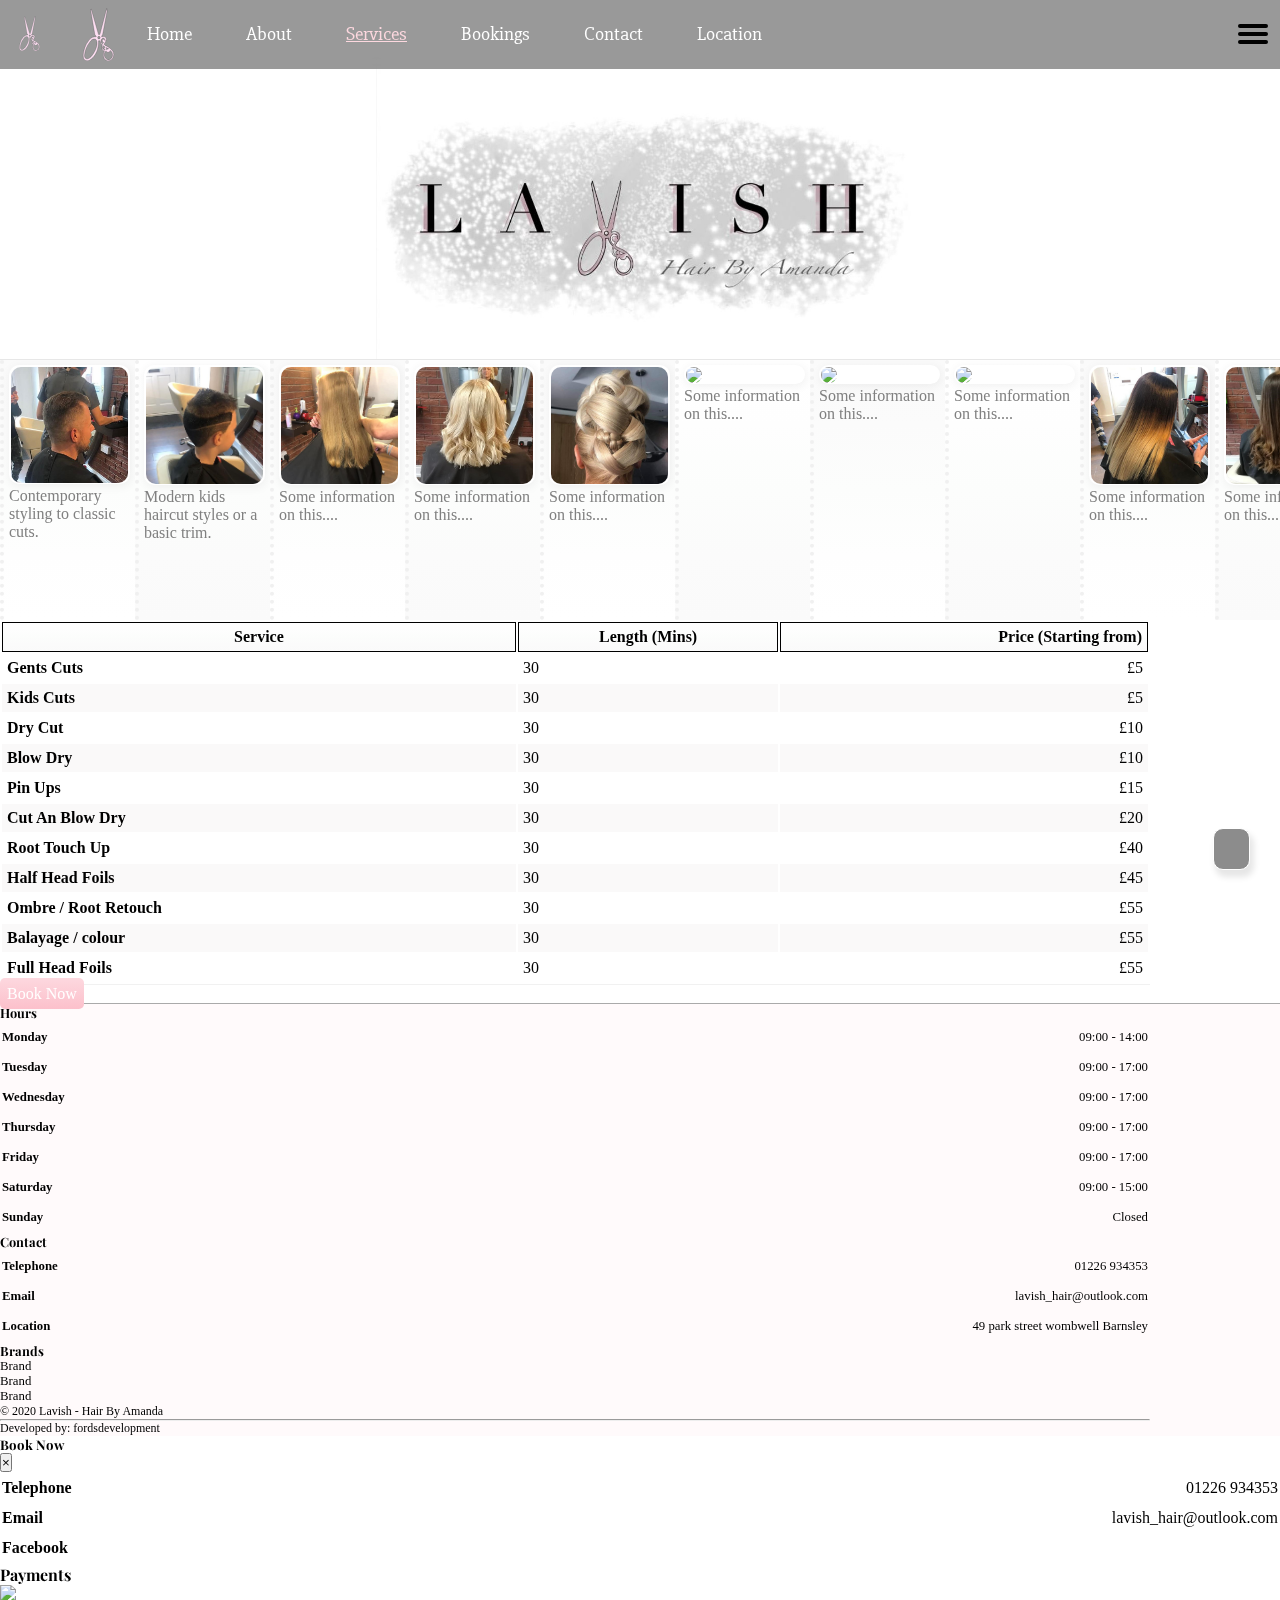
==== commit d9c9e38d: "Small tweaks to the style and margins." ====
--- a/services.html
+++ b/services.html
@@ -145,29 +145,52 @@
 
             </div>
             <div class="hair-example-wrapper">
-                <img src="media/image-needed.png" width="100%" class="small-image">
-                <h5 class="text-center mt-3">Root touch up</h5>
-                <p>Some information on this....</p>
-            </div>
-            <div class="hair-example-wrapper">
-                <img src="media/image-needed.png" width="100%" class="small-image">
-                <h5 class="text-center mt-3">Half Head Foils</h5>
-                <p>Some information on this....</p>
-            </div>
-            <div class="hair-example-wrapper">
-                <img src="media/hair-12.jpg" width="100%" class="small-image ">
-                <h6 class="text-center mt-3">Ombre / root retouch</h6>
-                <p>Some information on this....</p>
-            </div>
-            <div class="hair-example-wrapper">
-                <img src="media/hair-13.jpg" width="100%" class="small-image">
-                <h5 class="text-center mt-3">Balayage / colour</h5>
-                <p>Some information on this....</p>
-            </div>
-            <div class="hair-example-wrapper">
-                <img src="media/hair-7.jpg" width="100%" class="small-image">
-                <h5 class="text-center mt-3">Full head foils</h5>
-                <p>Some information on this....</p>
+                <div class="image-wrapper image-shadow">
+                    <img src="media/image-needed.png" width="100%" class="small-image">
+                    <h5 class="text-center  mt-1">Root touch up</h5>
+                </div>
+                <div class="px-2">
+                    <p>Some information on this....</p>
+                </div>
+
+            </div>
+            <div class="hair-example-wrapper">
+                <div class="image-wrapper image-shadow">
+                    <img src="media/image-needed.png" width="100%" class="small-image">
+                    <h5 class="text-center  mt-1">Half Head Foils</h5>
+                </div>
+                <div class="px-2">
+                    <p>Some information on this....</p>
+                </div>
+
+            </div>
+            <div class="hair-example-wrapper">
+                <div class="image-wrapper image-shadow">
+                    <img src="media/hair-12.jpg" width="100%" class="small-image ">
+                    <h6 class="text-center  mt-1">Ombre / root retouch</h6>
+                </div>
+                <div class="px-2">
+                    <p>Some information on this....</p>
+                </div>
+            </div>
+            <div class="hair-example-wrapper">
+                <div class="image-wrapper image-shadow">
+                    <img src="media/hair-13.jpg" width="100%" class="small-image">
+                    <h5 class="text-center  mt-1">Balayage / colour</h5>
+                </div>
+                <div class="px-2">
+                    <p>Some information on this....</p>
+                </div>
+            </div>
+            <div class="hair-example-wrapper">
+                <div class="image-wrapper image-shadow">
+                    <img src="media/hair-7.jpg" width="100%" class="small-image">
+                    <h5 class="text-center  mt-1">Full head foils</h5>
+                </div>
+                <div class="px-2">
+                    <p>Some information on this....</p>
+                </div>
+
             </div>
         </div>
         <div class="row m-0 p-0 max-width mx-auto mt-5 justify-content-center">
--- a/static/css/style.css
+++ b/static/css/style.css
@@ -18,8 +18,9 @@
 
 .hair-example-container {
   white-space: nowrap;
-  overflow-x: auto;
+  overflow-x: scroll;
   overflow-y: hidden;
+  font-size: 0;
 }
 
 .hair-example-wrapper {
@@ -27,9 +28,19 @@
   display: inline-block;
   width: 135px;
   height: 260px;
+  margin: 0;
   padding: 5px;
   background-image: -webkit-gradient(linear, left bottom, left top, from(#fafafa), color-stop(#fbfbfb), color-stop(#fcfdfc), color-stop(#fefefe), to(#ffffff));
   background-image: linear-gradient(to top, #fafafa, #fbfbfb, #fcfdfc, #fefefe, #ffffff);
+  border-left: dotted #f0f0f0 4px;
+}
+
+.hair-example-wrapper h4 {
+  font-size: 1.25rem;
+}
+
+.hair-example-wrapper p {
+  font-size: 1rem;
 }
 
 .image-wrapper {
@@ -57,6 +68,7 @@
 
 .services-table {
   width: 100%;
+  border-bottom: solid #f1f1f1 1px;
 }
 
 .services-table th {
@@ -249,6 +261,11 @@
 .menu-mobile-items li {
   padding: 17px;
   border-bottom: solid white 1px;
+}
+
+.menu-mobile-items li a {
+  display: inline-block;
+  width: 100%;
 }
 
 .desktop-menu-container {
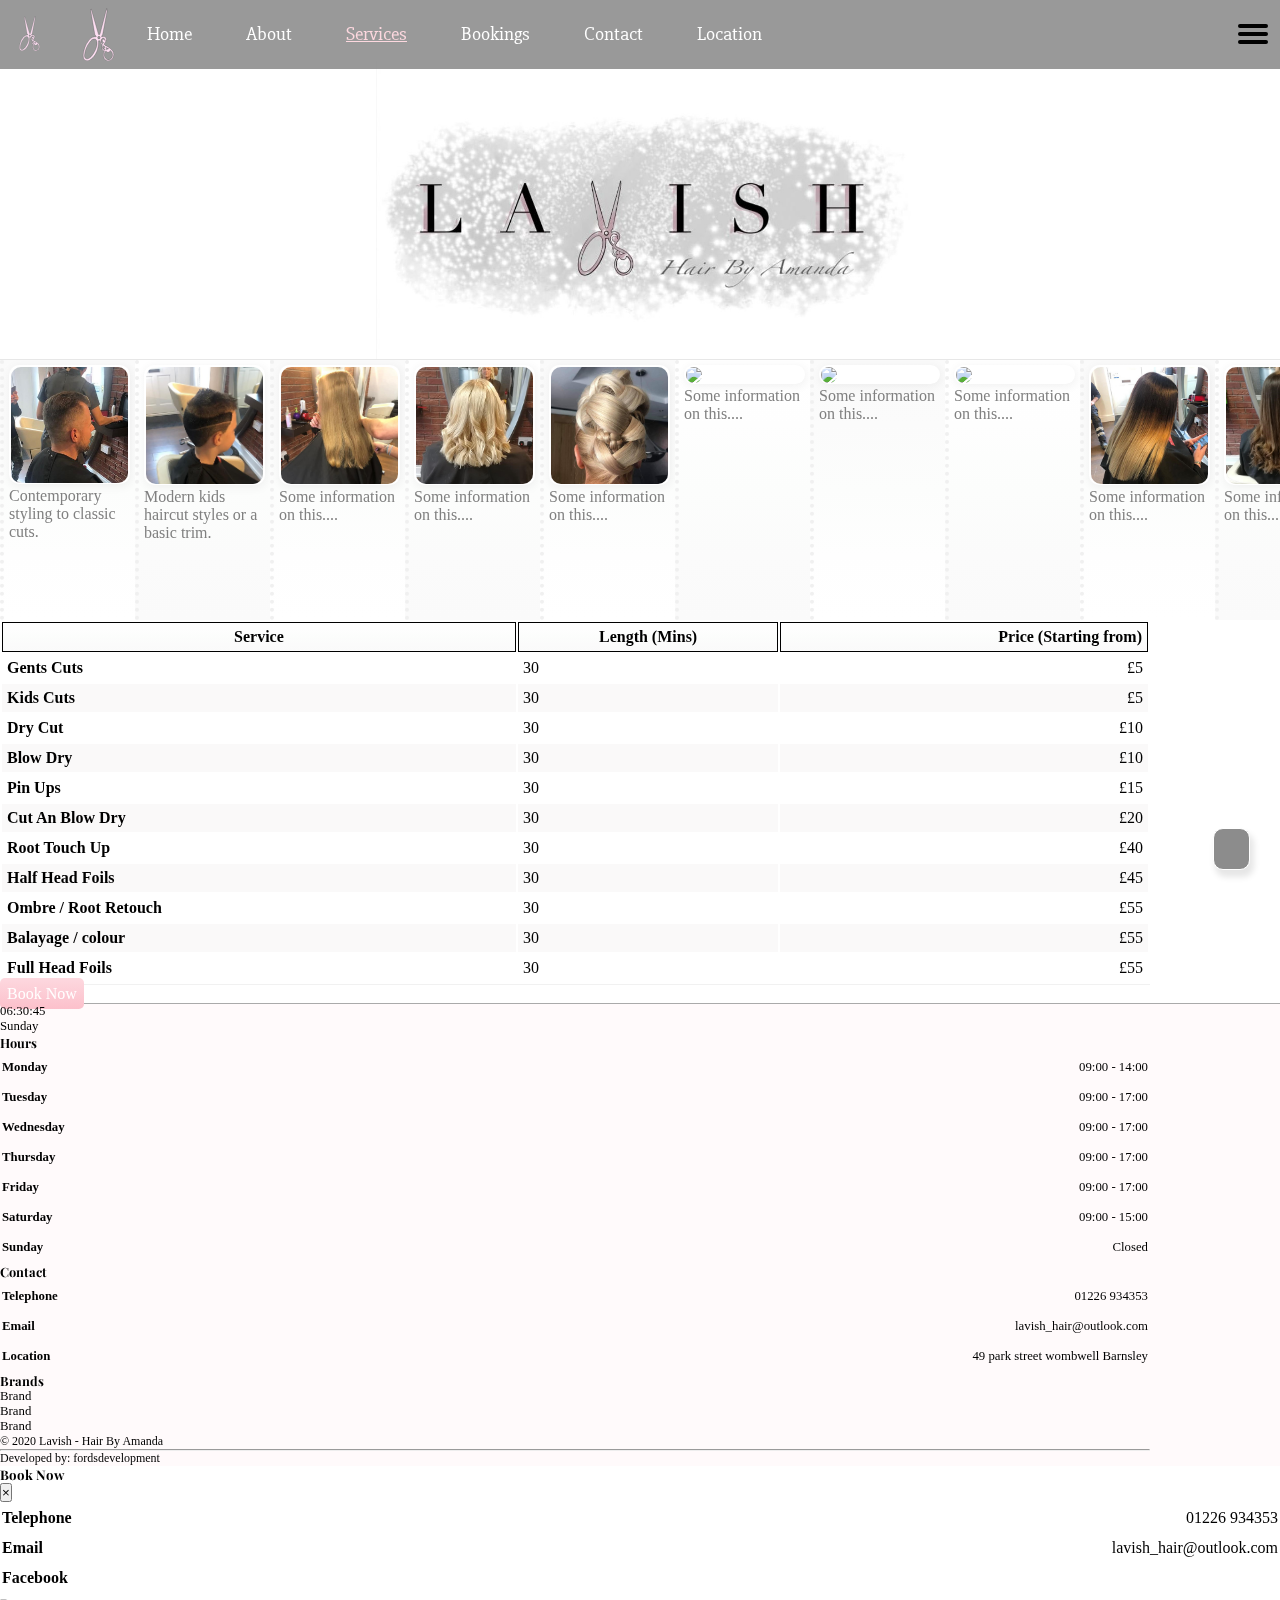
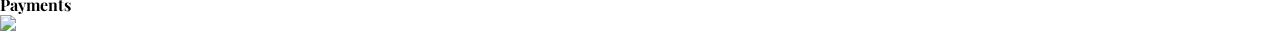
==== commit ff8df285: "Added the time in the footer." ====
--- a/services.html
+++ b/services.html
@@ -269,6 +269,18 @@
         <!-- footer -->
         <footer class="mt-5">
             <div class="row m-0 p-0 justify-content-center pt-4 max-width mx-auto">
+                <div class="col-12 p-0 m-0 px-3">
+                    <div class="row m-0 p-0">
+                        <div class="col-6 m-0 p-0 d-flex justify-content-start align-items-center">
+                            <i class="far fa-clock"></i>
+                            <p class="m-0 ml-2" id="current-time"></p>
+                        </div>
+                        <div class="col-6 m-0 p-0 d-flex justify-content-end align-items-center">
+                            <i class="far fa-calendar-alt mr-2"></i>
+                            <p class="m-0" id="current-date"></p>
+                        </div>
+                    </div>
+                </div>
                 <div class="col-12 col-md-6 col-lg-4 d-flex justify-content-center">
                     <div class="container-fluid">
 
@@ -402,6 +414,7 @@
     <script src="https://unpkg.com/aos@2.3.1/dist/aos.js"></script>
     <script src="https://cdn.jsdelivr.net/npm/popper.js@1.16.0/dist/umd/popper.min.js" integrity="sha384-Q6E9RHvbIyZFJoft+2mJbHaEWldlvI9IOYy5n3zV9zzTtmI3UksdQRVvoxMfooAo" crossorigin="anonymous"></script>
     <script src="https://stackpath.bootstrapcdn.com/bootstrap/4.5.0/js/bootstrap.min.js" integrity="sha384-OgVRvuATP1z7JjHLkuOU7Xw704+h835Lr+6QL9UvYjZE3Ipu6Tp75j7Bh/kR0JKI" crossorigin="anonymous"></script>
+    <script src="static/js/moment.js"></script>
     <script src="static/js/menu.js"></script>
     <script src="static/js/javascript.js"></script>
 
